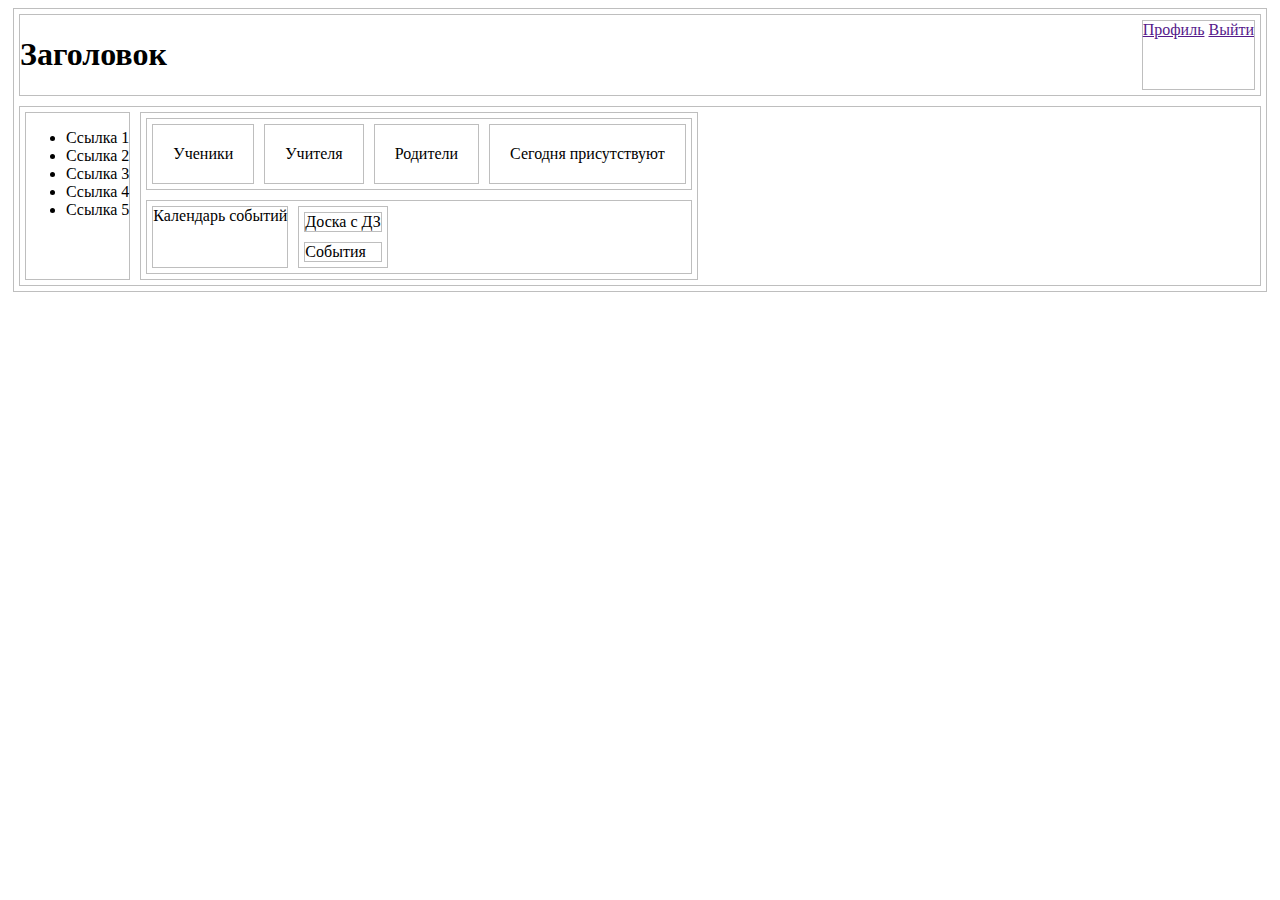
==== index.html @ 8a1eb0d1 "Q" ====
<!DOCTYPE html>
<html lang="en">
<head>
    <meta charset="UTF-8">
    <meta http-equiv="X-UA-Compatible" content="IE=edge">
    <meta name="viewport" content="width=device-width, initial-scale=1.0">
    <!-- <link href="https://cdn.jsdelivr.net/npm/bootstrap@5.1.3/dist/css/bootstrap.min.css" rel="stylesheet" integrity="sha384-1BmE4kWBq78iYhFldvKuhfTAU6auU8tT94WrHftjDbrCEXSU1oBoqyl2QvZ6jIW3" crossorigin="anonymous"> -->
    <link rel="stylesheet" href="style.css">
    <!-- <script src="https://cdn.jsdelivr.net/npm/bootstrap@5.1.3/dist/js/bootstrap.bundle.min.js" integrity="sha384-ka7Sk0Gln4gmtz2MlQnikT1wXgYsOg+OMhuP+IlRH9sENBO0LRn5q+8nbTov4+1p" crossorigin="anonymous"></script> -->
    <title>Document</title>
</head>
<body>
    <div class="flex-container">
        <div class="header">
            <h1>Заголовок</h1>
            <div>
                <a href="">Профиль</a>
                <a href="">Выйти</a>
            </div>
        </div>
        <div class="main">
            <div class="menu">
                <ul>
                    <li>Ссылка 1</li>
                    <li>Ссылка 2</li>
                    <li>Ссылка 3</li>
                    <li>Ссылка 4</li>
                    <li>Ссылка 5</li>
                </ul>
            </div>
            <div class="content">
                <div class="top-content">
                    <div>Ученики</div>
                    <div>Учителя</div>
                    <div>Родители</div>
                    <div>Сегодня присутствуют</div>
                </div>
                <div class="bottom-content">
                    <div>
                        Календарь событий
                    </div>
                    <div class="bottom-content-2">
                        <div>
                            Доска с ДЗ
                        </div>
                        <div>
                            События
                        </div>
                    </div>
                </div>
            </div>
        </div>
    </div>
</body>
</html>
---- style.css ----
div {
    margin: 5px;
    border: 1px solid #bebebe;
}

.flex-container {
    display: flex;
    flex-direction: column;
}

.header {
    display: flex;
    flex-direction: row;
    justify-content: space-between;
}

.main {
    display: flex;
    flex-direction: row;
}

.content {
    display: flex;
    flex-direction: column;
}

.top-content {
    display: flex;
    flex-direction: row;
    justify-content: space-between;
}

.top-content > div {
    padding: 20px;
}

.bottom-content {
    display: flex;
    flex-direction: row;
}

.bottom-content-2 {
    display: flex;
    flex-direction: column;
}
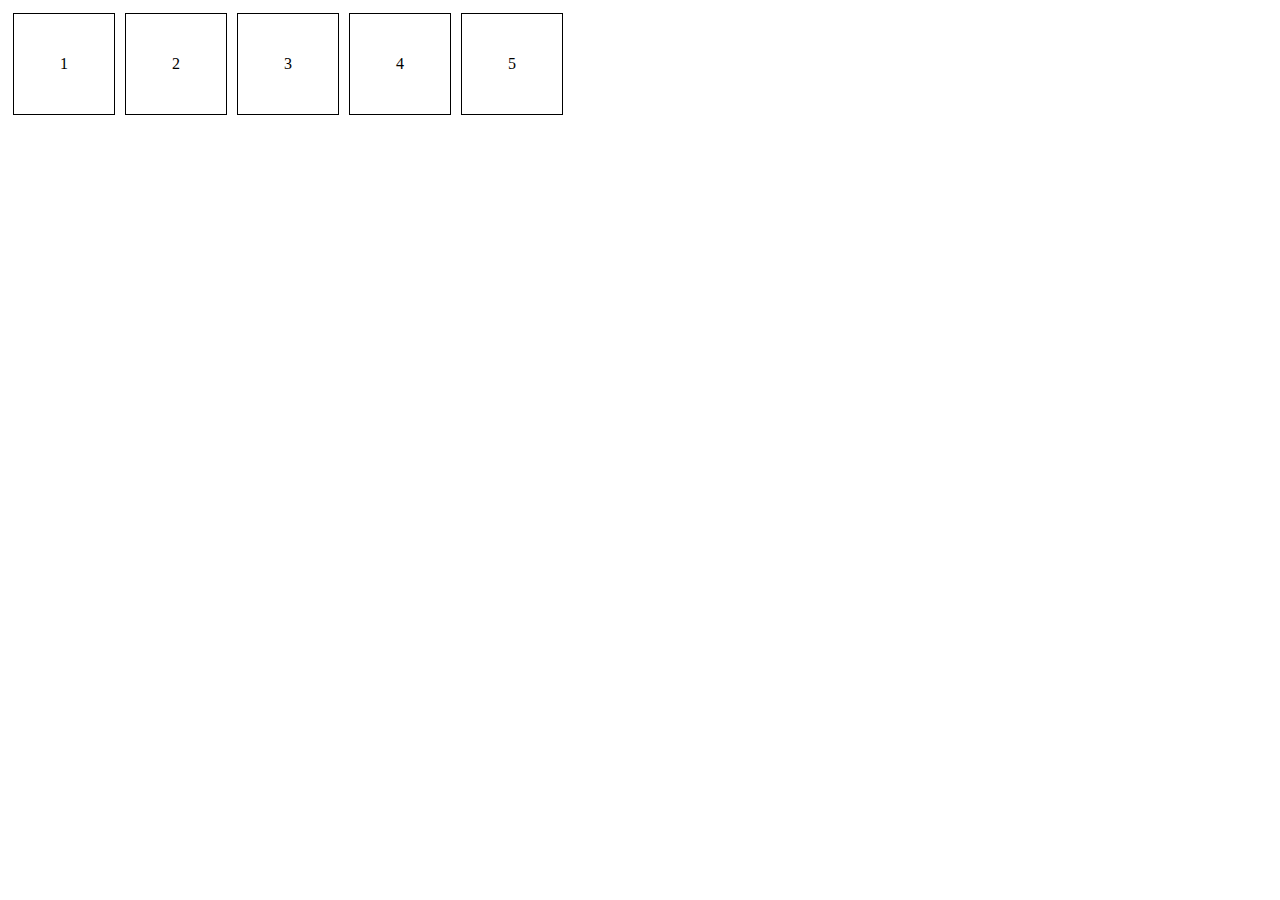
==== commit 5764733e: "Media queries" ====
--- a/index.html
+++ b/index.html
@@ -10,46 +10,12 @@
     <title>Document</title>
 </head>
 <body>
-    <div class="flex-container">
-        <div class="header">
-            <h1>Заголовок</h1>
-            <div>
-                <a href="">Профиль</a>
-                <a href="">Выйти</a>
-            </div>
-        </div>
-        <div class="main">
-            <div class="menu">
-                <ul>
-                    <li>Ссылка 1</li>
-                    <li>Ссылка 2</li>
-                    <li>Ссылка 3</li>
-                    <li>Ссылка 4</li>
-                    <li>Ссылка 5</li>
-                </ul>
-            </div>
-            <div class="content">
-                <div class="top-content">
-                    <div>Ученики</div>
-                    <div>Учителя</div>
-                    <div>Родители</div>
-                    <div>Сегодня присутствуют</div>
-                </div>
-                <div class="bottom-content">
-                    <div>
-                        Календарь событий
-                    </div>
-                    <div class="bottom-content-2">
-                        <div>
-                            Доска с ДЗ
-                        </div>
-                        <div>
-                            События
-                        </div>
-                    </div>
-                </div>
-            </div>
-        </div>
+    <div class="flex">
+        <div>1</div>
+        <div>2</div>
+        <div>3</div>
+        <div>4</div>
+        <div id="el-5">5</div>     
     </div>
 </body>
 </html>--- a/style.css
+++ b/style.css
@@ -1,45 +1,32 @@
-div {
-    margin: 5px;
-    border: 1px solid #bebebe;
+.flex {
+    display: flex;
+    flex-flow: row wrap;
 }
 
-.flex-container {
+.flex > div {
     display: flex;
-    flex-direction: column;
+    justify-content: center;
+    align-items: center;
+    width: 100px;
+    height: 100px;
+    border: 1px solid #000000;
+    margin: 5px;
 }
 
-.header {
-    display: flex;
-    flex-direction: row;
-    justify-content: space-between;
+@media screen and (max-width: 600px) {
+    #el-5 {
+        display: none;
+    }
 }
 
-.main {
-    display: flex;
-    flex-direction: row;
-}
+@media screen and (min-width: 600px) and (max-width: 700px) {
+    .flex {
+        flex-flow: column nowrap;
+    }
 
-.content {
-    display: flex;
-    flex-direction: column;
-}
+    .flex > div {
+        background-color: rgba(255, 0, 0, .3);
+    }
 
-.top-content {
-    display: flex;
-    flex-direction: row;
-    justify-content: space-between;
-}
 
-.top-content > div {
-    padding: 20px;
-}
-
-.bottom-content {
-    display: flex;
-    flex-direction: row;
-}
-
-.bottom-content-2 {
-    display: flex;
-    flex-direction: column;
 }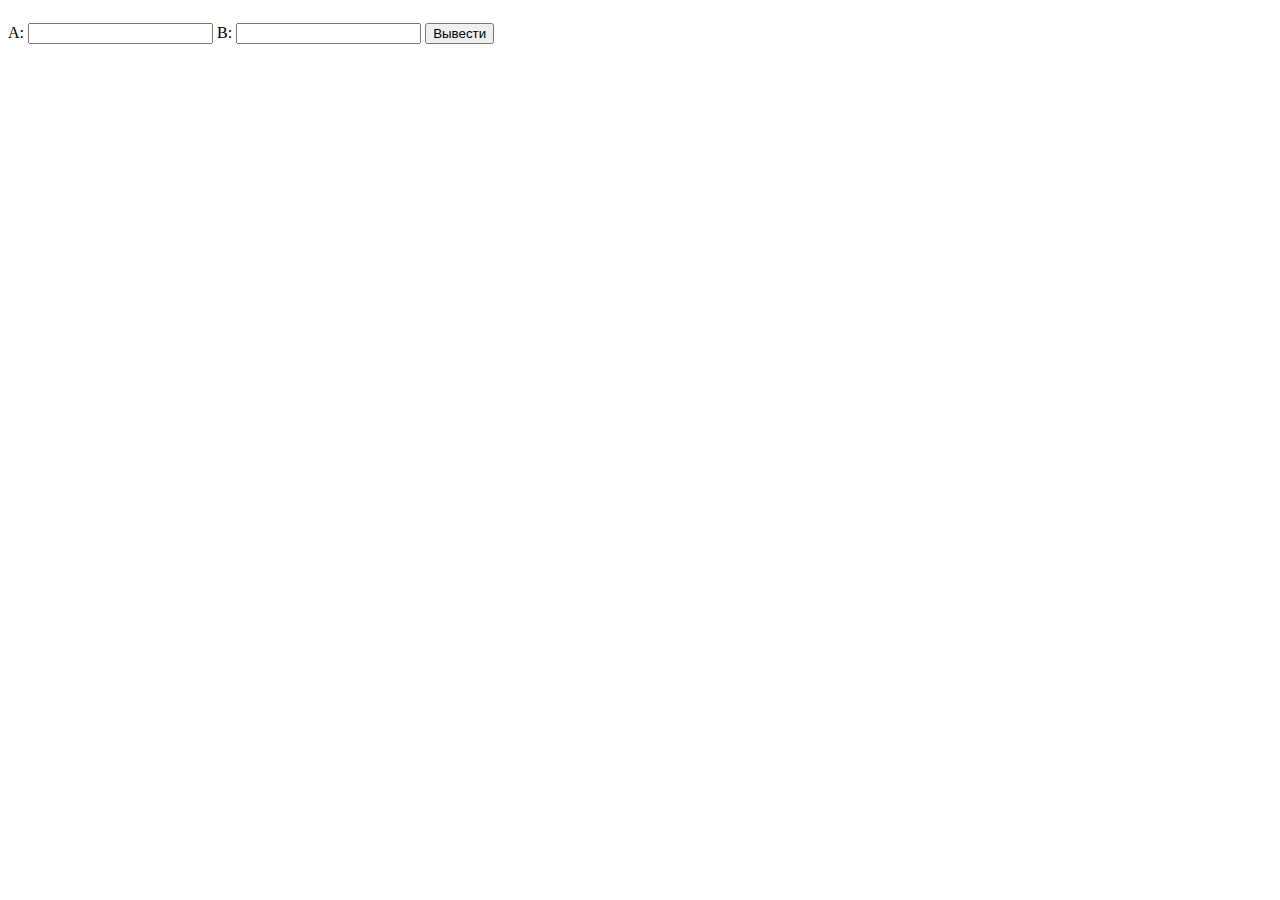
==== commit e4753ce4: "q" ====
--- a/index.html
+++ b/index.html
@@ -4,18 +4,20 @@
     <meta charset="UTF-8">
     <meta http-equiv="X-UA-Compatible" content="IE=edge">
     <meta name="viewport" content="width=device-width, initial-scale=1.0">
-    <!-- <link href="https://cdn.jsdelivr.net/npm/bootstrap@5.1.3/dist/css/bootstrap.min.css" rel="stylesheet" integrity="sha384-1BmE4kWBq78iYhFldvKuhfTAU6auU8tT94WrHftjDbrCEXSU1oBoqyl2QvZ6jIW3" crossorigin="anonymous"> -->
     <link rel="stylesheet" href="style.css">
-    <!-- <script src="https://cdn.jsdelivr.net/npm/bootstrap@5.1.3/dist/js/bootstrap.bundle.min.js" integrity="sha384-ka7Sk0Gln4gmtz2MlQnikT1wXgYsOg+OMhuP+IlRH9sENBO0LRn5q+8nbTov4+1p" crossorigin="anonymous"></script> -->
     <title>Document</title>
 </head>
 <body>
-    <div class="flex">
-        <div>1</div>
-        <div>2</div>
-        <div>3</div>
-        <div>4</div>
-        <div id="el-5">5</div>     
+    A: <input type="text" id="a">
+    B: <input type="text" id="b">
+
+    <button id="add">Вывести</button>
+
+    <div id="result">
+
     </div>
 </body>
+
+<script src="1.js"></script>
+
 </html>--- a/style.css
+++ b/style.css
@@ -11,6 +11,10 @@
     height: 100px;
     border: 1px solid #000000;
     margin: 5px;
+}
+
+button {
+    margin-top: 15px;
 }
 
 @media screen and (max-width: 600px) {
